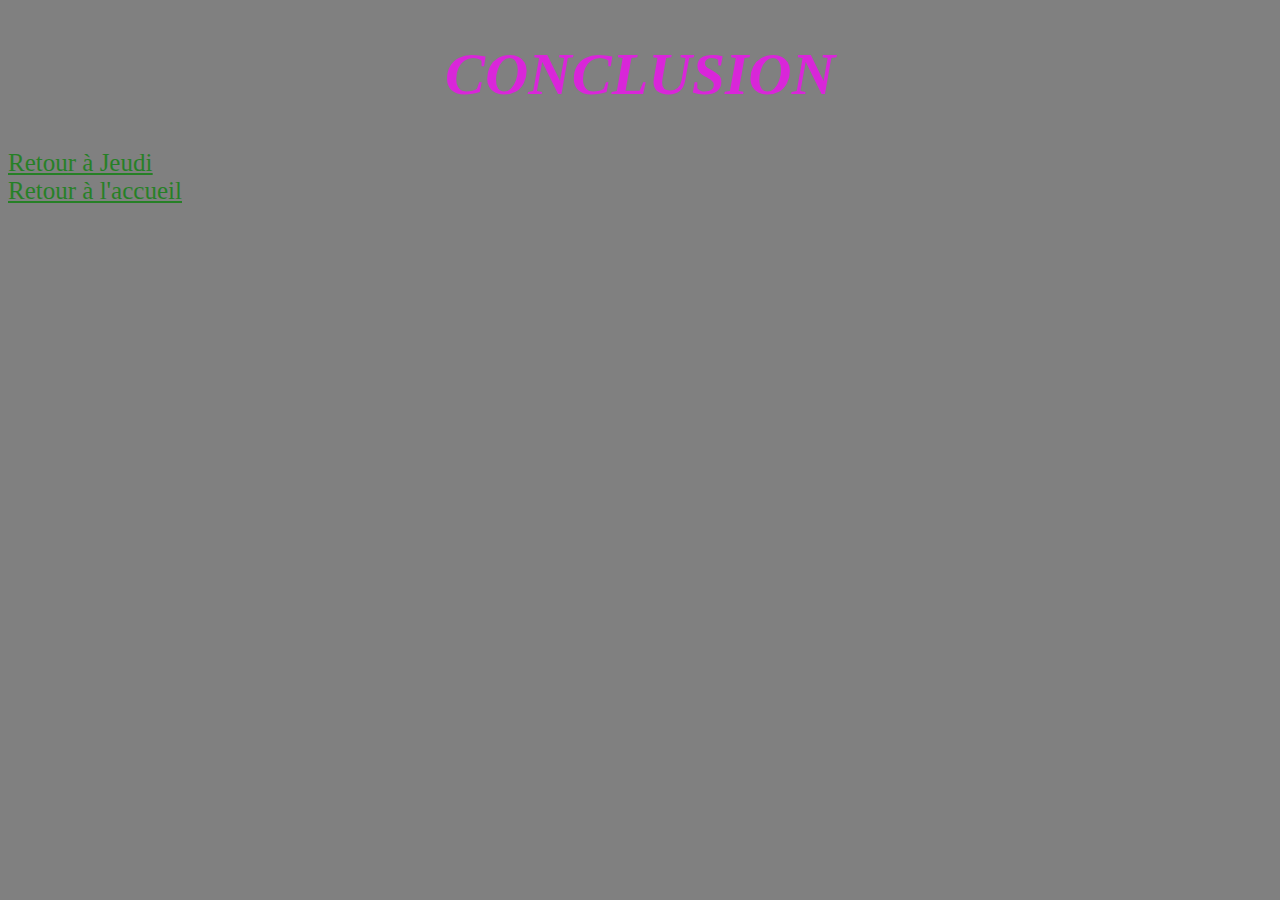
==== conclusion.html @ 4c031b86 "2ème commit" ====
<!DOCTYPE html>
<html>
    <head>
        <meta charset="utf-8" />
        <link rel="stylesheet" href="style.css" />
        <title>Conclusion</title>
    </head>
    <body>
    	<h1>CONCLUSION</h1>
		<p>
        <li><a href="jeudi.html">Retour à Jeudi</a></li>
        <li><a href="index.html">Retour à l'accueil</a></li>
        </p>  
    </body>
</html>
---- style.css ----
a
{
	color: green;
}

p
{
	color: white;
	font-size: 20px; /* Paragraphes de 20 pixels */
	font-family: Impact;
	text-align: left;
}
h1
{
	color : fuchsia;
	font-size: 60px; /* Titres de 60 pixels */
	font-family: Times New Roman;
	font-style: italic;
	text-align: center; 
}
ul
{
	color : green;
	font-family: Arial Black;
	text-decoration: underline;
    text-align: left;
}
body
{
	background-color:grey;
    background-image: url("fonddemonsiteweb.JPG");
    background-attachment: fixed; /* Le fond restera fixe */
    opacity: 0.7;	
}
li
{
    color : green;
    font-size: 25px; /* Titres de 25 pixels */
	font-family: Arial Black;
	text-decoration: underline;
    text-align: left;
}
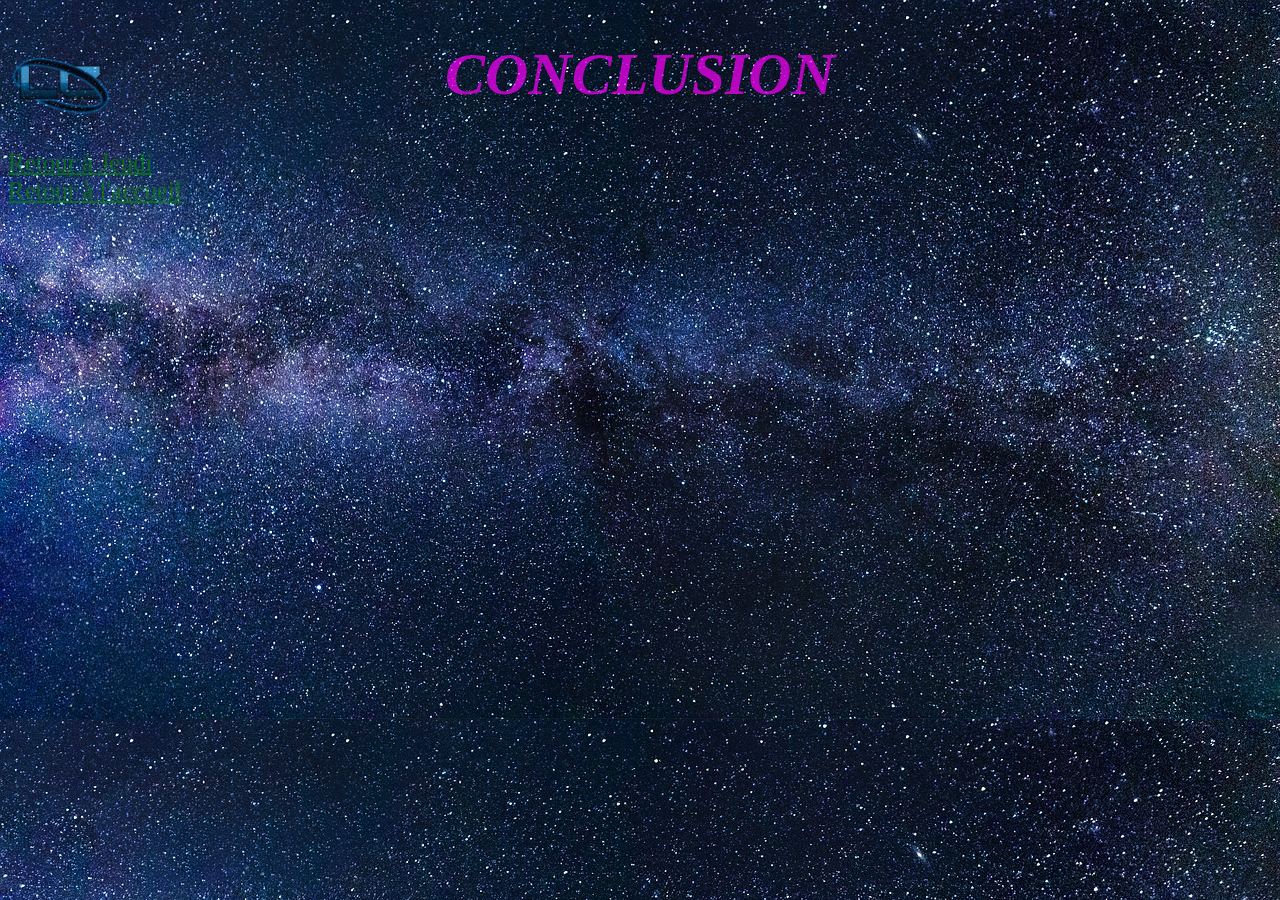
==== commit 3d72a731: "Commit du jeudi" ====
--- a/conclusion.html
+++ b/conclusion.html
@@ -5,7 +5,9 @@
         <link rel="stylesheet" href="style.css" />
         <title>Conclusion</title>
     </head>
-    <body>
+
+    <body id="page_4">
+        <img src="media/logo.png" width="100px" style="position:absolute; top: 40px; left: 10px" />
     	<h1>CONCLUSION</h1>
 		<p>
         <li><a href="jeudi.html">Retour à Jeudi</a></li>
--- a/style.css
+++ b/style.css
@@ -1,42 +1,59 @@
-a
-{
+a{
 	color: green;
 }
 
-p
-{
+p{
 	color: white;
 	font-size: 20px; /* Paragraphes de 20 pixels */
 	font-family: Impact;
 	text-align: left;
 }
-h1
-{
+
+h1{
 	color : fuchsia;
 	font-size: 60px; /* Titres de 60 pixels */
 	font-family: Times New Roman;
 	font-style: italic;
 	text-align: center; 
 }
-ul
-{
+
+ul{
 	color : green;
 	font-family: Arial Black;
 	text-decoration: underline;
     text-align: left;
 }
-body
-{
-	background-color:grey;
-    background-image: url("fonddemonsiteweb.JPG");
-    background-attachment: fixed; /* Le fond restera fixe */
-    opacity: 0.7;	
-}
-li
-{
+
+li{
     color : green;
     font-size: 25px; /* Titres de 25 pixels */
 	font-family: Arial Black;
 	text-decoration: underline;
     text-align: left;
-}	+}	
+
+body{
+	background-color:grey;
+    background-attachment: fixed; /* Le fond restera fixe */
+    opacity: 0.7;
+}
+
+#page_0{
+    background-image: url("media/fondecranindex.jpg");
+}
+
+#page_1{
+    background-image: url("media/fonddemonsiteweb.jpg");
+}
+
+#page_2{
+    background-image: url("media/fondecranpage2.jpg");	
+}
+
+#page_3{
+    background-image: url("media/fondecranpage3.jpg");
+}
+
+#page_4{
+    background-image: url("media/fondecranconclusion.jpg");
+}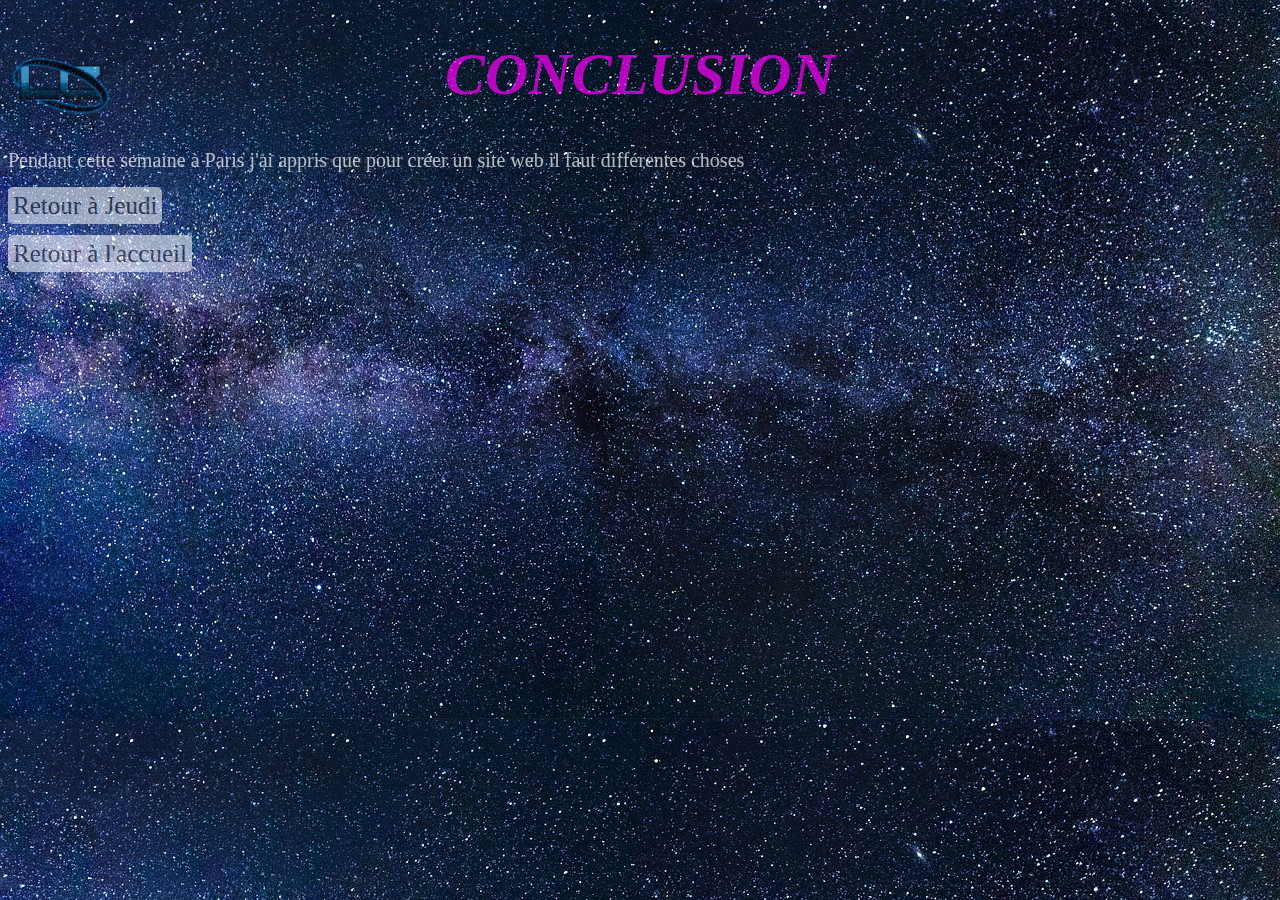
==== commit 9c00cb60: "début conclusion" ====
--- a/conclusion.html
+++ b/conclusion.html
@@ -10,8 +10,10 @@
         <img src="media/logo.png" width="100px" style="position:absolute; top: 40px; left: 10px" />
     	<h1>CONCLUSION</h1>
 		<p>
-        <li><a href="jeudi.html">Retour à Jeudi</a></li>
-        <li><a href="index.html">Retour à l'accueil</a></li>
-        </p>  
+            Pendant cette semaine à Paris j'ai appris que pour créer un site web il faut différentes choses 
+        </p>
+        <ul>
+            <li><a href="jeudi.html">Retour à Jeudi</a></li>
+            <li><a href="index.html">Retour à l'accueil</a></li>
+        </ul>  
     </body>
-</html>--- a/style.css
+++ b/style.css
@@ -1,5 +1,23 @@
 a{
-	color: green;
+	color: white;
+}
+
+a:hover{
+	color: fuchsia;
+}
+
+ul a{
+	color: #333;
+	background-color: white;
+	padding: 5px;
+	border-radius: 5px;
+	opacity: 0.8;
+	text-decoration: none;
+}
+
+ul a:hover{
+	color: #333;
+	opacity: 1;
 }
 
 p{
@@ -18,18 +36,17 @@
 }
 
 ul{
-	color : green;
 	font-family: Arial Black;
-	text-decoration: underline;
     text-align: left;
+    list-style:none;
+    padding: 0px;
 }
 
 li{
-    color : green;
     font-size: 25px; /* Titres de 25 pixels */
 	font-family: Arial Black;
-	text-decoration: underline;
     text-align: left;
+    margin-bottom: 20px;
 }	
 
 body{
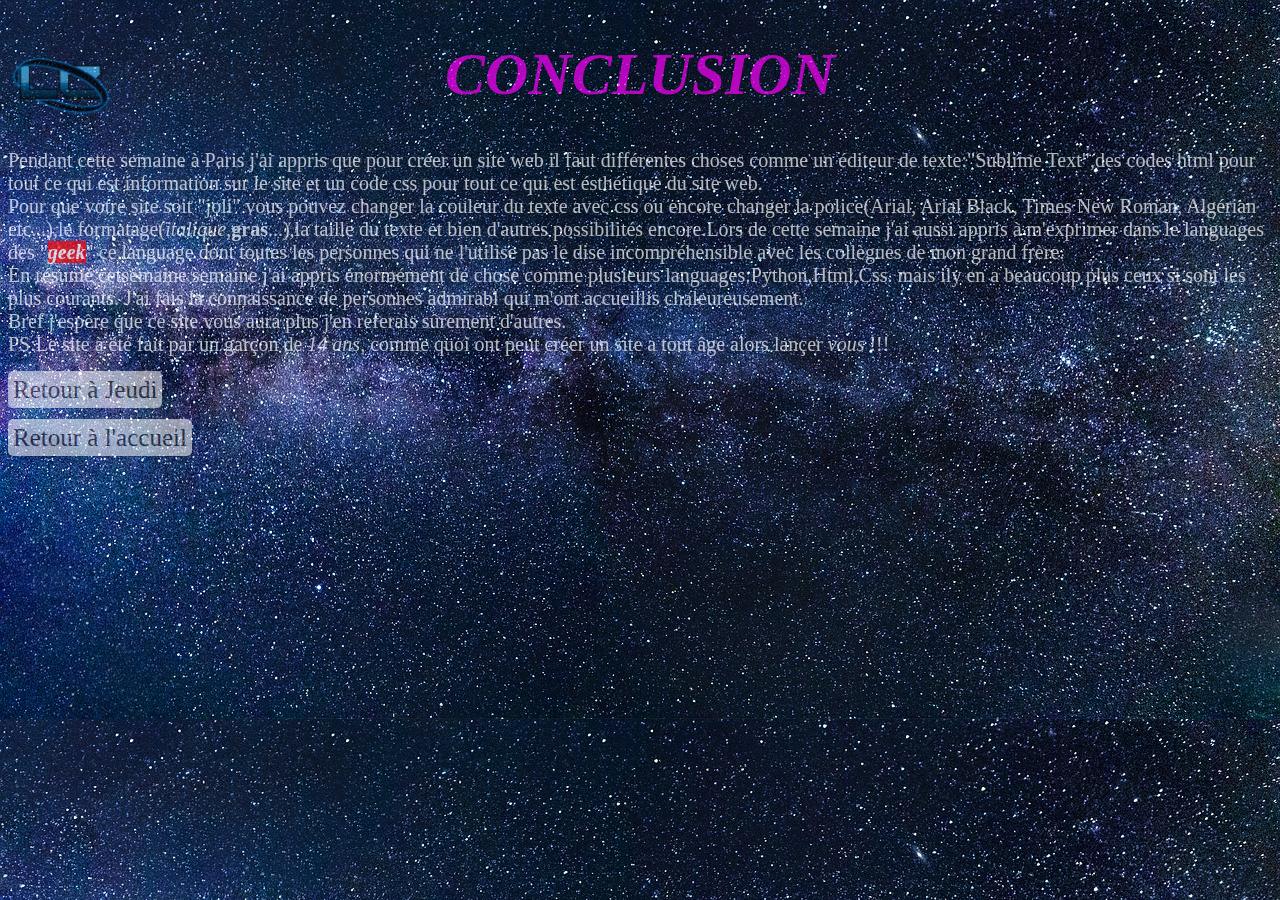
==== commit 70913ded: "dernière modification" ====
--- a/conclusion.html
+++ b/conclusion.html
@@ -10,7 +10,13 @@
         <img src="media/logo.png" width="100px" style="position:absolute; top: 40px; left: 10px" />
     	<h1>CONCLUSION</h1>
 		<p>
-            Pendant cette semaine à Paris j'ai appris que pour créer un site web il faut différentes choses 
+            Pendant cette semaine à Paris j'ai appris que pour créer un site web il faut différentes choses comme un éditeur de texte:"Sublime Text",des codes html pour tout ce qui est information sur le site et un code css pour tout ce qui est ésthétique du site web.<br />
+            Pour que votre site soit "joli" vous pouvez changer la couleur du texte avec css ou encore changer la police(Arial, Arial Black, Times New Roman, Algérian etc...),le formatage(<em>italique</em>,<strong>gras</strong>...),la taille du texte et bien d'autres possibilités encore.Lors de cette semaine j'ai aussi appris à m'exprimer dans le languages des "<span><strong><em>geek</em></strong></span>" ce language dont toutes les personnes qui ne l'utilise pas le dise incompréhensible avec les collègues de mon grand frère.<br />
+            En résumé cetsemaine semaine j'ai appris énormément de chose comme plusieurs languages:Python,Html,Css. mais ily en a beaucoup plus ceux si sont les plus courants. J'ai fais la connaissance de personnes admirabl qui m'ont accueillis chaleureusement.<br />
+            Bref j'espère que ce site vous aura plus j'en referais sûrement d'autres.<br />
+
+
+            PS:Le site à été fait par un garçon de <em>14 ans</em>, comme quoi ont peut créer un site a tout âge alors lançer <em>vous</em> !!!
         </p>
         <ul>
             <li><a href="jeudi.html">Retour à Jeudi</a></li>
--- a/style.css
+++ b/style.css
@@ -73,4 +73,13 @@
 
 #page_4{
     background-image: url("media/fondecranconclusion.jpg");
-}+}
+
+.geek{
+	background-color: red;
+}
+
+span{
+    background-color: red;	
+}
+ 